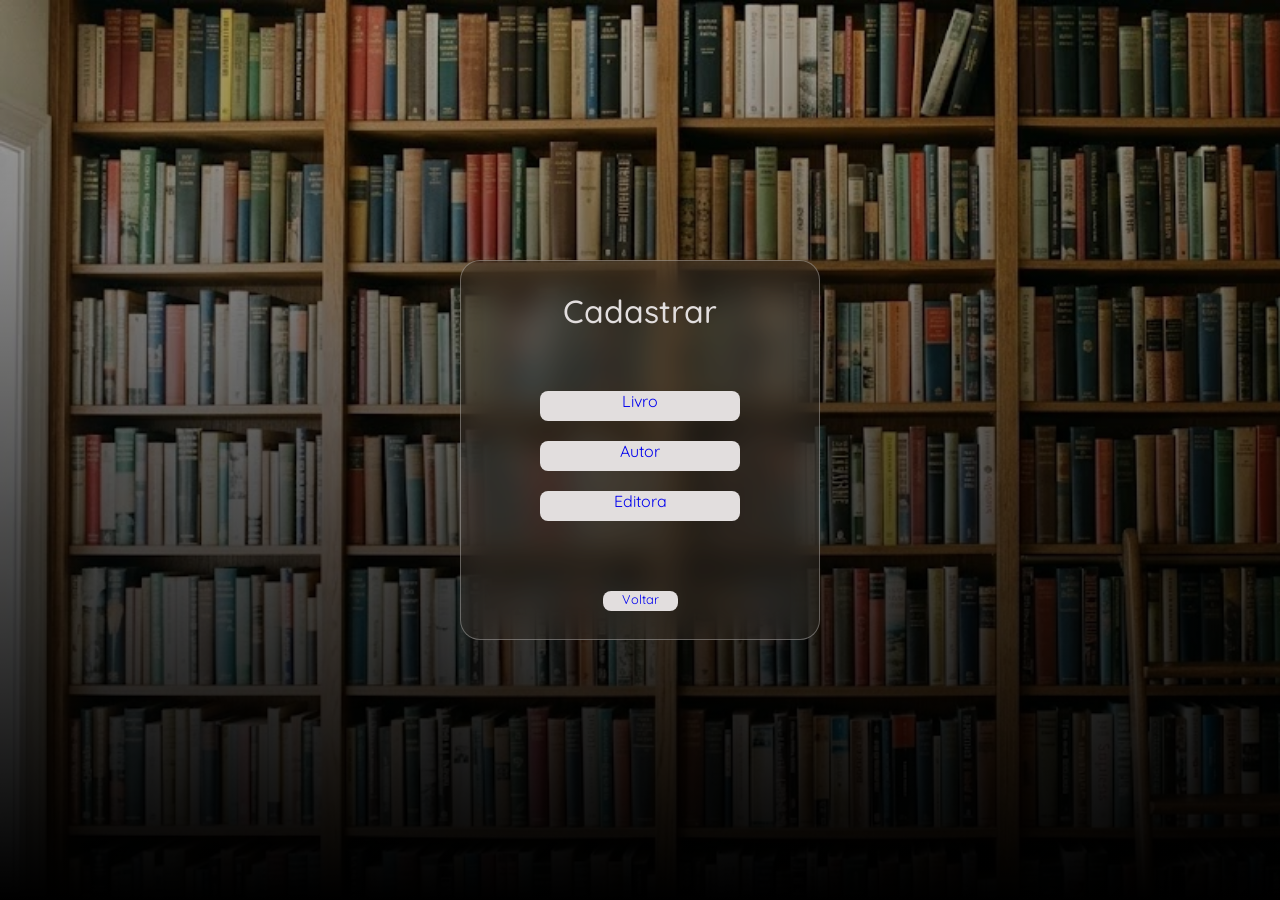
==== cadastros.html @ 8c8f2eff "Add files via upload Estrutura de projeto, htm e css quase finalizados." ====
<!DOCTYPE html>
<html lang="pt-br">
<head>
    <meta charset="UTF-8">
    <meta name="viewport" content="width=device-width, initial-scale=1.0">
    <title>Cadastro</title>
    <link rel="stylesheet" href="frontend/css/index-style.css">
</head>
<body>
    <div class="nav-container">
        <h1>Cadastrar</h1>
            <div class="navegacao">
                <a class="nav-botao" href="backend/formularios/formulario-livro.html">Livro</a>
                <a class="nav-botao" href="backend/formularios/formulario-autor.html">Autor</a>
                <a class="nav-botao" href="backend/formularios/formulario-editora.html">Editora</a>
            </div>
            <a class="nav-botao-voltar" href="index.html">Voltar</a>
    </div>
</body>
</html>
---- frontend/css/index-style.css ----
@import url('https://fonts.googleapis.com/css2?family=Quicksand:wght@300..700&display=swap');

*{
    padding: 0;
    margin: 0;
    box-sizing: border-box;
    font-family: "Quicksand", sans-serif;
}

body{
    height: 100vh;
    display: flex;
    flex-direction: column;
    align-items: center;
    justify-content: center;
    background: linear-gradient( to top, rgb(0, 0, 0), rgba(0, 0, 0, 0.288)), rgba(0, 0, 0, 0)
    url("../imagens/background.webp");
    background-repeat: no-repeat;
    background-size: cover;
}

.nav-container{
    width: 360px;
    height: 380px;
    background: rgba(63, 55, 49, 0.29);
    backdrop-filter: blur(16px);
    -webkit-backdrop-filter: blur(26px);
    border-radius: 20px;
    border: 1px solid rgba(255, 255, 255, 0.3);
    display: flex;
    flex-direction: column;
    align-items: center;
}

h1{
    margin-top: 30px;
    color: #e2dede;
    font-weight: 500;
}

.navegacao{
    margin-top: 50px;
    display: flex;
    flex-direction: column;
}

.nav-botao{
    background-color: #e2dede;
    margin: 10px;
    height: 30px;
    width: 200px;
    text-align: center;
    text-decoration: none;
    border-radius: 8px;
}

.nav-botao:hover{
    background-color: rgb(255, 110, 26);
    color: #ffffff;
    cursor: pointer;
    transition: 0.2s;
}

.nav-botao-voltar{
    background-color: #e2dede;
    margin-top: 60px;
    height: 20px;
    width: 75px;
    font-size: 0.8rem;
    text-align: center;
    text-decoration: none;
    border-radius: 8px;
}

.nav-botao-voltar:hover{
    background-color: rgb(255, 26, 26);
    color: #ffffff;
    cursor: pointer;
    transition: 0.2s;
}
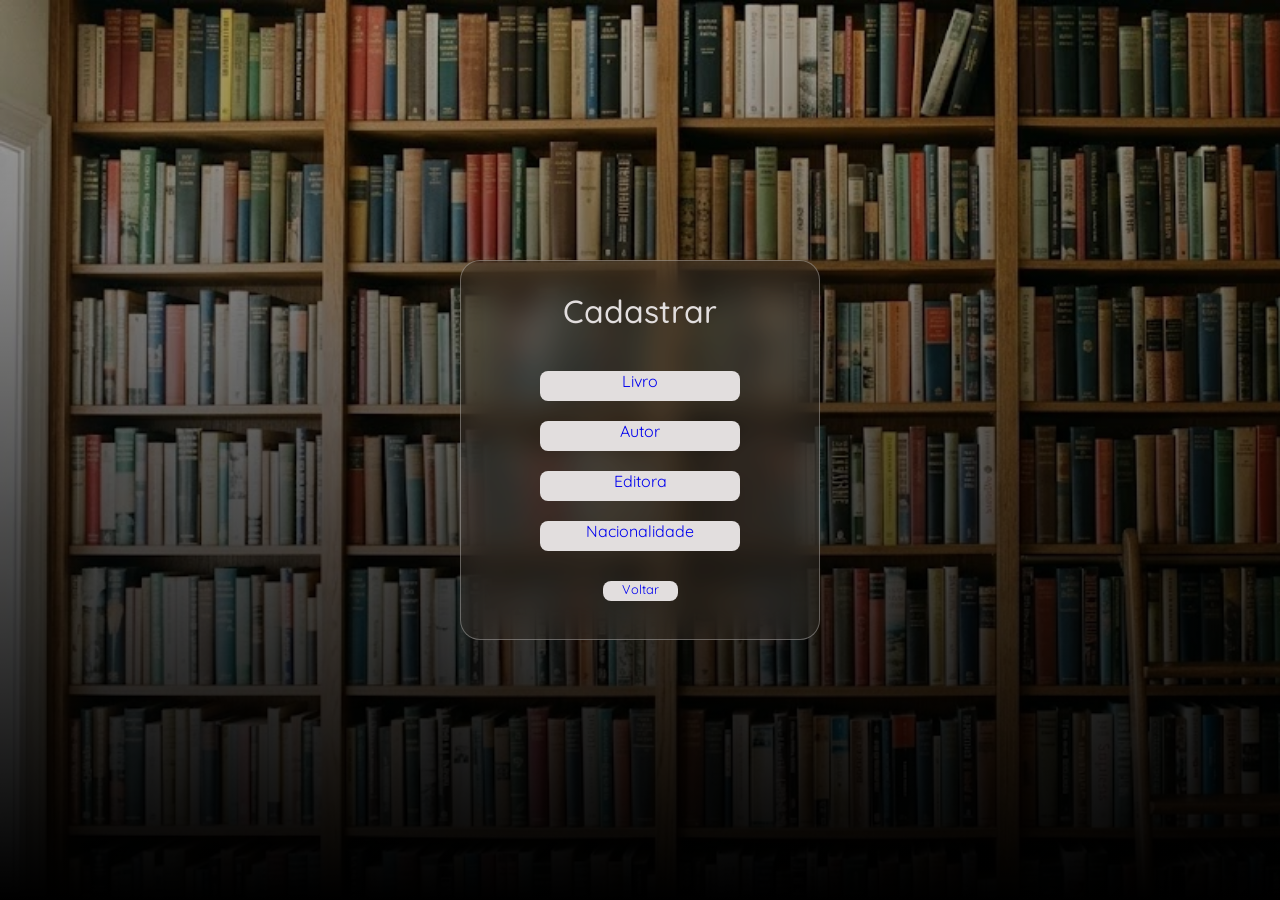
==== commit 6d5a6cf3: "Add files via upload Atualização Resposta de formularios" ====
--- a/cadastros.html
+++ b/cadastros.html
@@ -10,9 +10,10 @@
     <div class="nav-container">
         <h1>Cadastrar</h1>
             <div class="navegacao">
-                <a class="nav-botao" href="backend/formularios/formulario-livro.html">Livro</a>
-                <a class="nav-botao" href="backend/formularios/formulario-autor.html">Autor</a>
-                <a class="nav-botao" href="backend/formularios/formulario-editora.html">Editora</a>
+                <a class="nav-botao" href="frontend/formularios/formulario-cadastro-livro.html">Livro</a>
+                <a class="nav-botao" href="frontend/formularios/formulario-cadastro-autor.html">Autor</a>
+                <a class="nav-botao" href="frontend/formularios/formulario-cadastro-editora.html">Editora</a>
+                <a class="nav-botao" href="frontend/formularios/formulario-cadastro-nacionalidade.html">Nacionalidade</a>
             </div>
             <a class="nav-botao-voltar" href="index.html">Voltar</a>
     </div>
--- a/frontend/css/index-style.css
+++ b/frontend/css/index-style.css
@@ -39,7 +39,7 @@
 }
 
 .navegacao{
-    margin-top: 50px;
+    margin-top: 30px;
     display: flex;
     flex-direction: column;
 }
@@ -63,7 +63,7 @@
 
 .nav-botao-voltar{
     background-color: #e2dede;
-    margin-top: 60px;
+    margin-top: 20px;
     height: 20px;
     width: 75px;
     font-size: 0.8rem;
